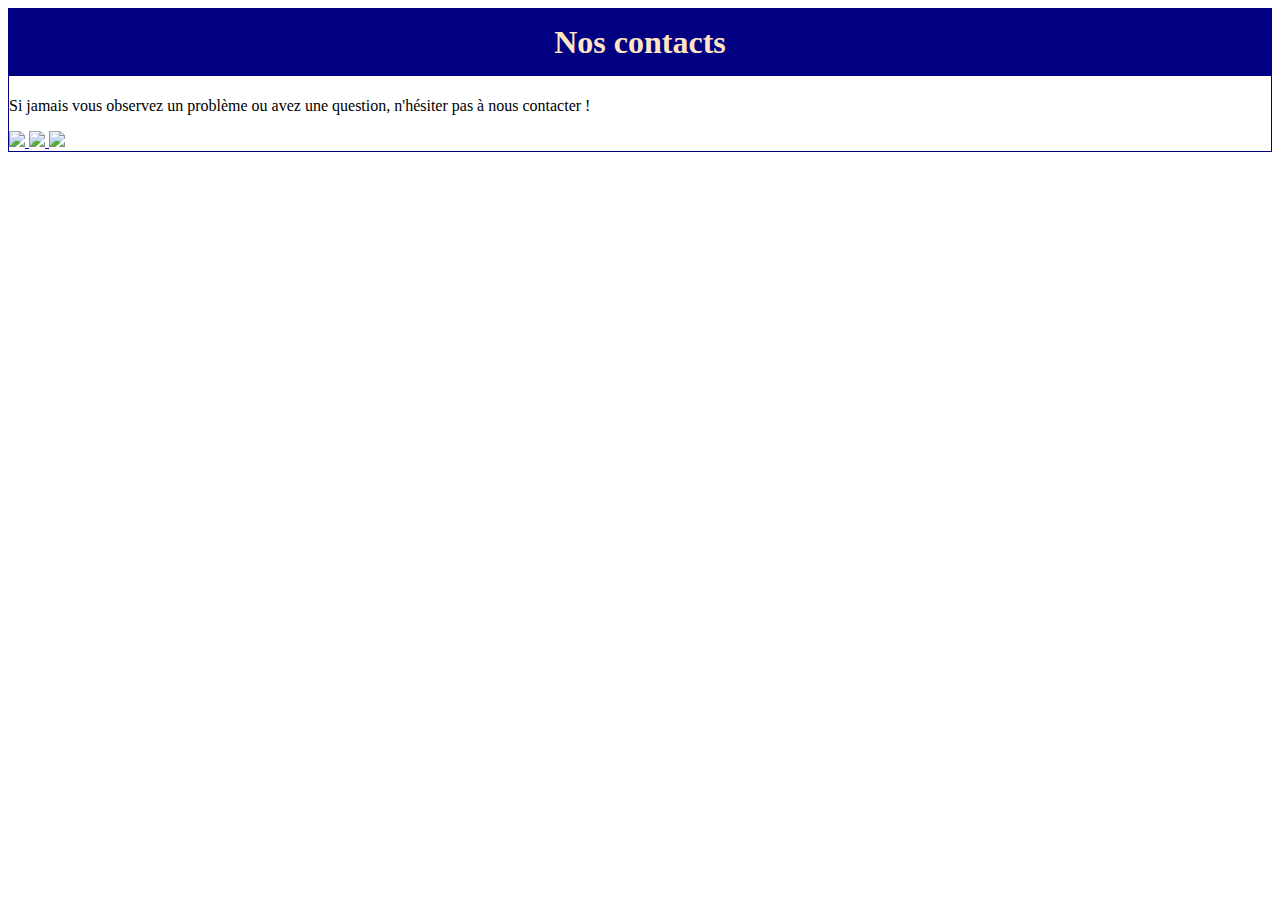
==== Projet/contact.html @ 0be3248b "Add files via upload" ====
<!DOCTYPE html>
<html lang="fr">

<head>
    <meta charset="utf-8">
    <title>Contacts</title>
    <link href="style.css" rel="stylesheet">
</head>
<body>
<h1>Nos contacts</h1>
<p>Si jamais vous observez un problème ou avez une question, n'hésiter pas à nous contacter ! 
</p>

  <a href= "mailto: calculmoyenne@gmail.com"><img src= "images/gmail logo.png" width="50" > </a>
  <a href= "https://www.instagram.com"><img src= "images/insta logo.png" width="50"> </a>
  <a href= "https://www.youtube.com"><img src= "images/youtube logo.png " width="50"> </a>




</body>

</html>
---- Projet/style.css ----
h1{
    text-align: center;
    color:bisque;
    background-color: navy;
    margin-top:0;
    padding-top :15px;
    padding-bottom: 15px;
    
   
    
}
button {
    background-color: navy; /* navy */
    border: none;
    color: white;
    padding: 150px 40px;
    text-align: center;
    text-decoration: none;
    display: inline-block;
    font-size: 16px;
    
  }
.page{
    border: 0.1em solid navy;
    
}

body{
    border: 0.1em solid navy;
}
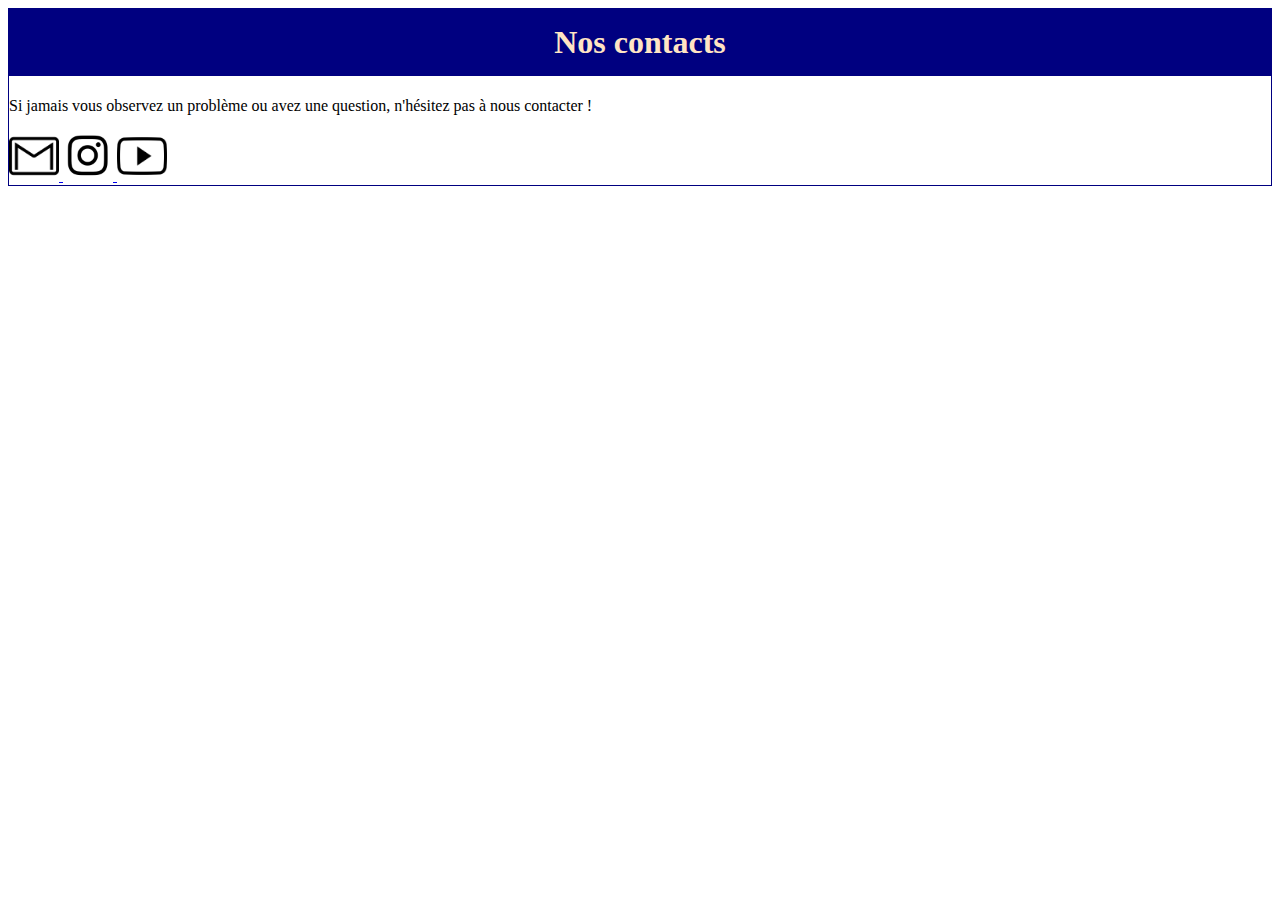
==== commit 342bda27: "Add files via upload" ====
--- a/Projet/contact.html
+++ b/Projet/contact.html
@@ -8,12 +8,12 @@
 </head>
 <body>
 <h1>Nos contacts</h1>
-<p>Si jamais vous observez un problème ou avez une question, n'hésiter pas à nous contacter ! 
+<p>Si jamais vous observez un problème ou avez une question, n'hésitez pas à nous contacter ! 
 </p>
 
-  <a href= "mailto: calculmoyenne@gmail.com"><img src= "images/gmail logo.png" width="50" > </a>
-  <a href= "https://www.instagram.com"><img src= "images/insta logo.png" width="50"> </a>
-  <a href= "https://www.youtube.com"><img src= "images/youtube logo.png " width="50"> </a>
+<a href= "mailto: calculmoyenne@gmail.com"><img src= "images/gmail logo.png" width="50" > </a>
+<a href= "https://www.instagram.com"><img src= "images/insta logo.png" width="50"> </a>
+<a href= "https://www.youtube.com"><img src= "images/youtube logo.png " width="50"> </a>
 
 
 
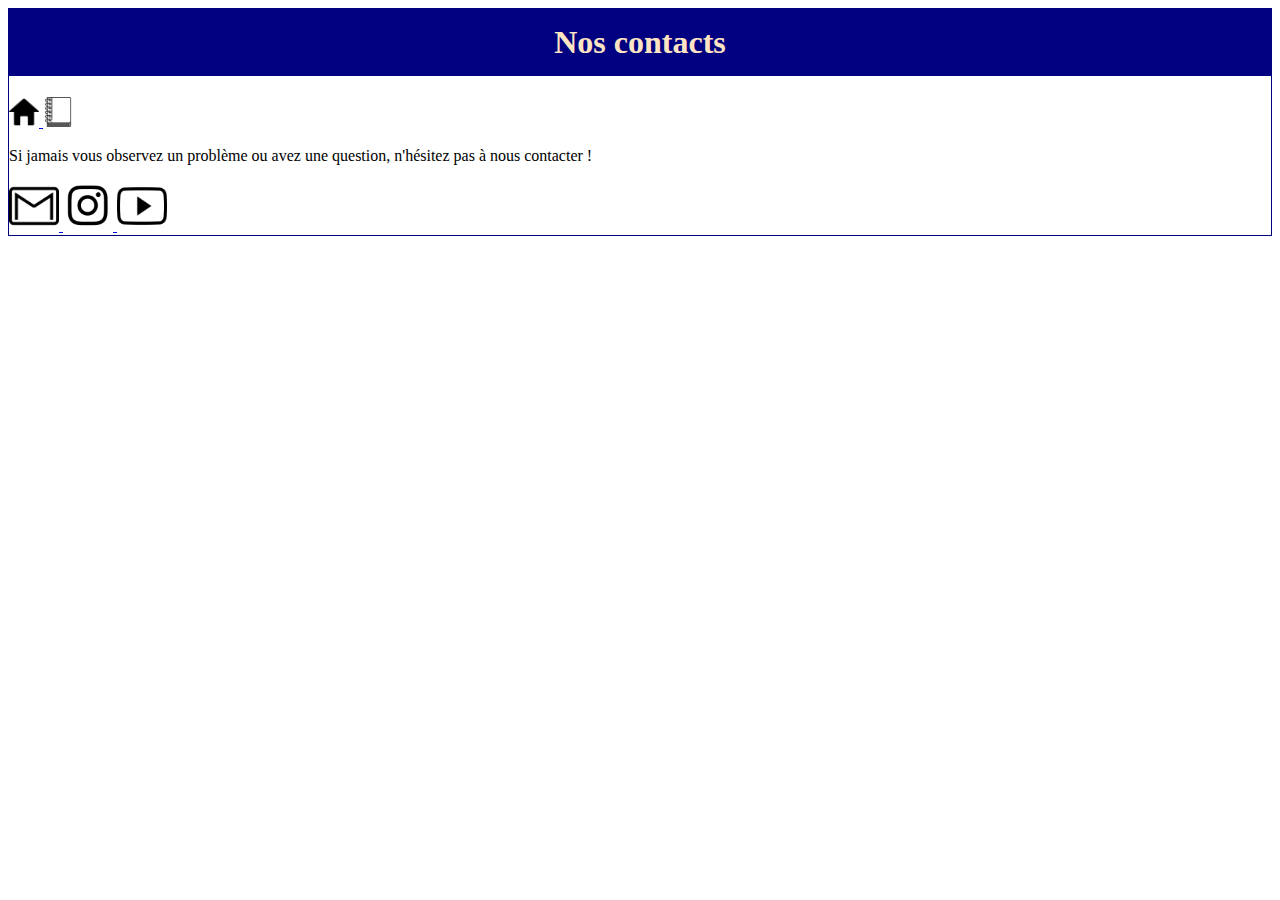
==== commit 10cb0b9f: "Add files via upload" ====
--- a/Projet/contact.html
+++ b/Projet/contact.html
@@ -7,7 +7,10 @@
     <link href="style.css" rel="stylesheet">
 </head>
 <body>
+   
 <h1>Nos contacts</h1>
+<a href = index.html><img src = "images/home-button.png" width = "30" > </a>
+<a href = notes.html><img src = "images/cahier-a-spirale.png" width = "30"> </a>
 <p>Si jamais vous observez un problème ou avez une question, n'hésitez pas à nous contacter ! 
 </p>
 
--- a/Projet/style.css
+++ b/Projet/style.css
@@ -13,7 +13,7 @@
     background-color: navy; /* navy */
     border: none;
     color: white;
-    padding: 150px 40px;
+    padding: 1100px 40px;
     text-align: center;
     text-decoration: none;
     display: inline-block;
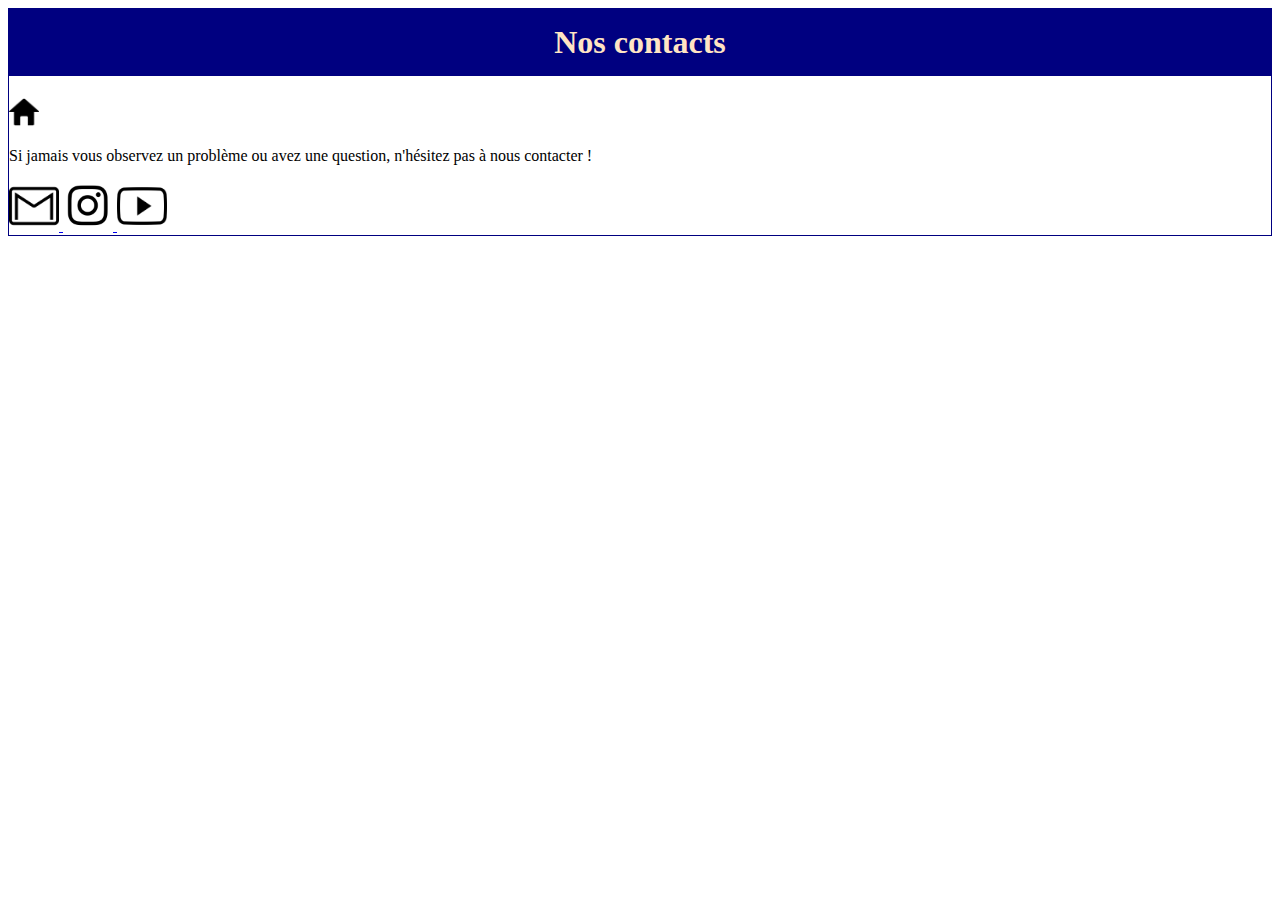
==== commit dd3441c7: "Update contact.html" ====
--- a/Projet/contact.html
+++ b/Projet/contact.html
@@ -9,18 +9,18 @@
 <body>
    
 <h1>Nos contacts</h1>
-<a href = index.html><img src = "images/home-button.png" width = "30" > </a>
-<a href = notes.html><img src = "images/cahier-a-spirale.png" width = "30"> </a>
+<a href = index.html><img src = "images/home-button.png" width = "30" title="Acceuil> </a>
+<a href = notes.html><img src = "images/cahier-a-spirale.png" width = "30" > </a>
 <p>Si jamais vous observez un problème ou avez une question, n'hésitez pas à nous contacter ! 
 </p>
 
-<a href= "mailto: calculmoyenne@gmail.com"><img src= "images/gmail logo.png" width="50" > </a>
-<a href= "https://www.instagram.com"><img src= "images/insta logo.png" width="50"> </a>
-<a href= "https://www.youtube.com"><img src= "images/youtube logo.png " width="50"> </a>
+<a href= "mailto: calculmoyenne@gmail.com"><img src= "images/gmail logo.png" width="50" title="Lien vers notre adresse e-mail"> </a>
+<a href= "https://www.instagram.com"><img src= "images/insta logo.png" width="50" title="Lien vers (notre page) Instagram"> </a>
+<a href= "https://www.youtube.com"><img src= "images/youtube logo.png " width="50" title="Lien vers (notre page) Youtube"> </a>
 
 
 
 
 </body>
 
-</html>+</html>
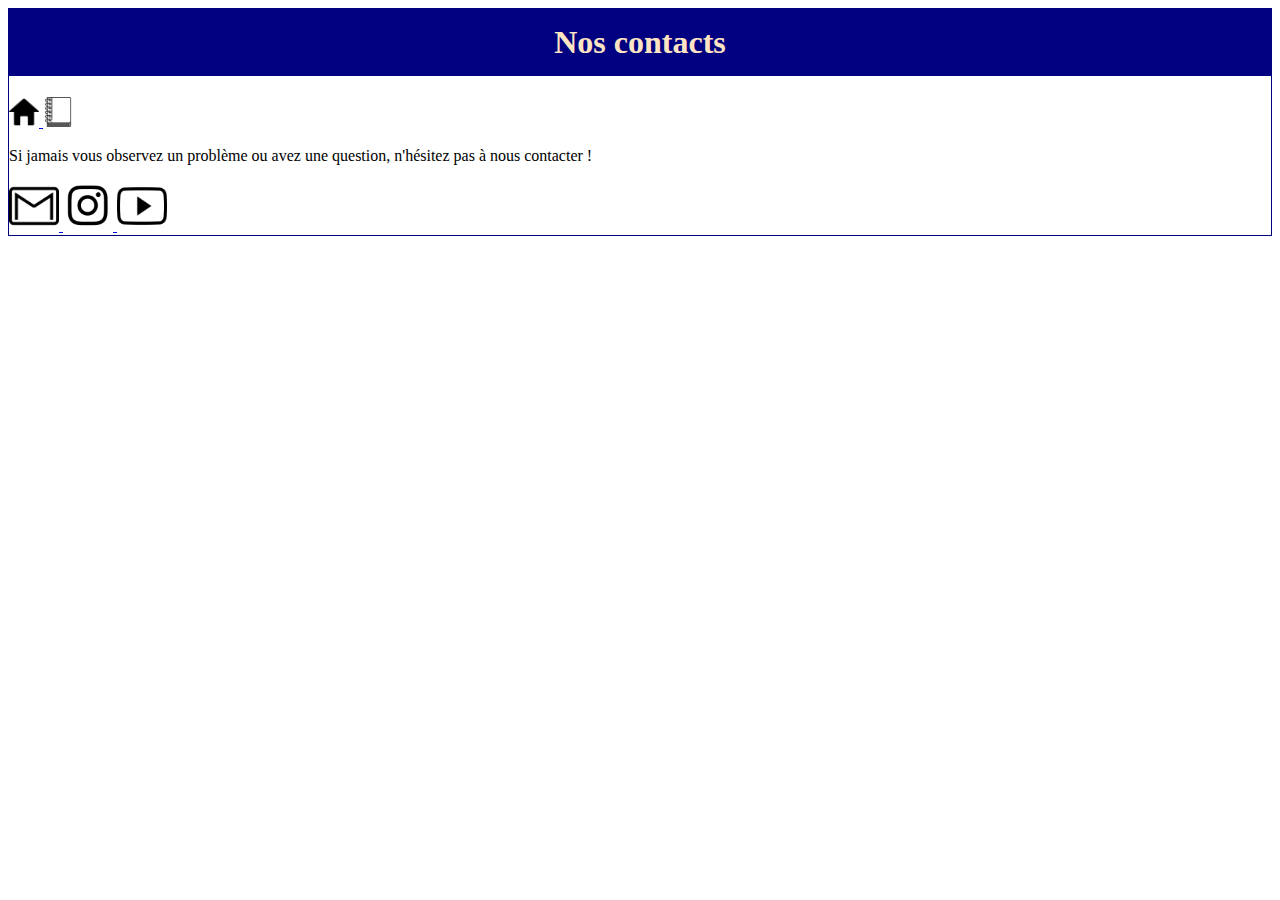
==== commit 387a2200: "Update contact.html" ====
--- a/Projet/contact.html
+++ b/Projet/contact.html
@@ -9,8 +9,8 @@
 <body>
    
 <h1>Nos contacts</h1>
-<a href = index.html><img src = "images/home-button.png" width = "30" title="Acceuil> </a>
-<a href = notes.html><img src = "images/cahier-a-spirale.png" width = "30" > </a>
+<a href = index.html><img src = "images/home-button.png" width = "30" title="Acceuil"> </a>
+<a href = notes.html><img src = "images/cahier-a-spirale.png" width = "30" title = "Calculatrice de moyenne" > </a>
 <p>Si jamais vous observez un problème ou avez une question, n'hésitez pas à nous contacter ! 
 </p>
 
